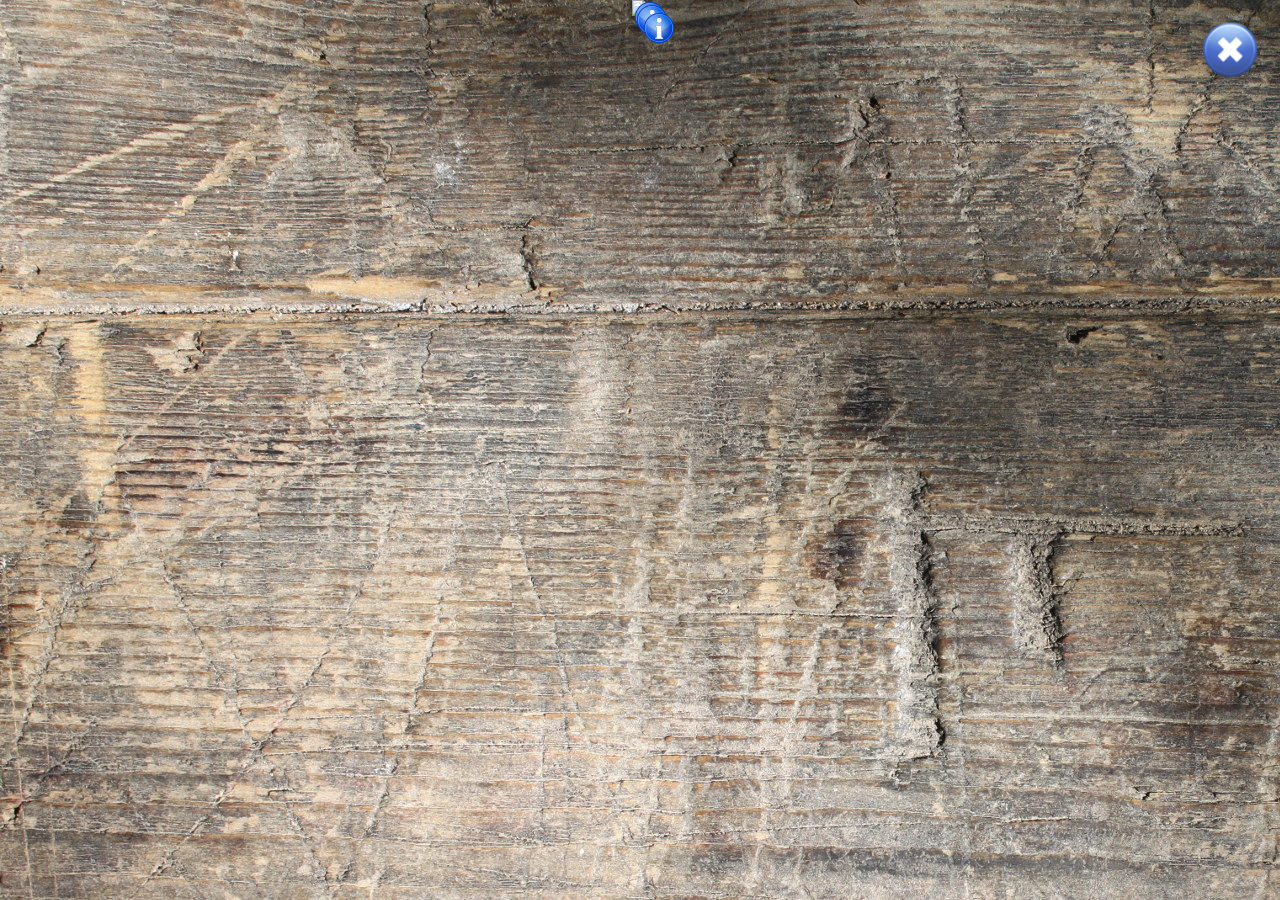
==== poster.html @ 16db36bd "Aufgeteilt in zwei HTML-Seiten" ====
<!DOCTYPE html>
<html lang="en">
	<head>
		<meta charset="utf-8">
		<meta http-equiv="X-UA-Compatible" content="IE=edge">
		<meta name="viewport" content="width=device-width, initial-scale=1.0, maximum-scale=1.0, user-scalable=no" />
		<link rel="shortcut icon" href="images/favicon.ico" type="image/x-icon" />
		<link rel="apple-touch-icon-precomposed" sizes="114x114" href="images/apple-touch-icon-114x114-precomposed.png" />

		<title>Abfallwege Infografik – NABU</title>
		<style type="text/css">
			html {
				height: 100%;
				width: 100%;
			}

			body {
				padding: 0;
				margin: 0;
				-webkit-touch-callout: none;
				-webkit-user-select: none;
				-khtml-user-select: none;
				-moz-user-select: none;
				-ms-user-select: none;
				user-select: none;
				position: relative;
				height: 100%;
				width: 100%;
				line-height: 0;
				text-align: center;
				background-image: url("images/background.jpg");
			}
			body.scrolling {
				cursor: move;
			}

			#poster-wrapper {
				position: relative;
				display: inline-block;
			}

			#poster {
				position: relative;
				top: 0; left: 0; right: 0; bottom: 0;
				width: 1000px;
				z-index: 1;
				box-shadow: 0 0 10px black;
			}


			@media(max-width:900px) {
				#poster {
					width: 1000px;
				}
			}
			@media(min-width:901px) {
				#poster {
					width: 100%;
				}
			}
			@media(min-width:1400px) {
				#poster {
					margin-top:30px;
					margin-bottom: 30px;
					width: 1200px;
				}
			}


			a#close {
				position: fixed;
				top: 20px; right: 20px;
				display: block;
				width: 60px;
				z-index: 11;
				cursor: pointer;
				border-radius: 100%;
				transition: all 0.5s ease;
			}
			a#close:hover {
				background-color: rgba(255, 255, 255, 0.3);
			}
			a#close.active {
				background-color: white;
				box-shadow: 0 0 100px white;
			}
			a#close img {
				width: 100%;
			}


			#layer {
				/* verdeckt alles, das nicht von der Maus erwischt werden soll */
				position: fixed;
				top: 0;
				left: 0;
				width: 100%;
				height: 100%;
				z-index: 10;
			}



			.marker {
				z-index: 13;
				position: absolute;
				left: 10%;
				top: 10%;
				height: 30px;
				width: 30px;
				background-image: url("../images/info.png");
				background-size: cover;
				cursor: pointer;
			}
			body.overview .marker {
				display: none;
			}

			.marker .marker-body {
				display: none;
				position: absolute;
				top: 33px;
				left: -143px;
				width: 300px;
				background-color: #C3DBF9;
				border: 7px solid #2E63CD;
				border-radius: 15px;
			}
			.marker .marker-body h2 {
				line-height: 1.1em;
				font-size: 18px;
				font-family: sans-serif;
			}
			.marker .marker-body p {
				line-height: 1.1em;
				font-size: 12px;
				font-family: sans-serif;
			}

		</style>
	</head>

	<body>
		<div id="poster-wrapper">
			<img src="images/poster2.jpg" id="poster">
			<div class="marker" style="top: 13%; left: 20%;">
				<div class="marker-body">
					<h2>Haus</h2>
					<p>
						Lorem ipsum dolor sit amet, consectetuer adipiscing elit. Aenean commodo ligula eget dolor.
					</p>
				</div>
			</div><!-- marker -->
			<div class="marker" style="top: 33%; left: 31%;">
				<div class="marker-body">
					<h2>Sortieranlage</h2>
					<p>
						Lorem ipsum dolor sit amet, consectetuer adipiscing elit. Aenean commodo ligula eget dolor.
					</p>
				</div>
			</div><!-- marker -->
			<div class="marker" style="top: 80%; left: 77%;">
				<div class="marker-body">
					<h2>Bahnhof</h2>
					<p>
						Lorem ipsum dolor sit amet, consectetuer adipiscing elit. Aenean commodo ligula eget dolor.
					</p>
				</div>
			</div><!-- marker -->
		</div><!-- poster-wrapper -->

		<a href="index.html" id="close"><img src="images/close.png"></a>
		
		
		<div id="layer"></div>

		<script src="js/jquery-2.1.1.min.js"></script>
		<script src="js/script.js"></script>

	</body>
</html>
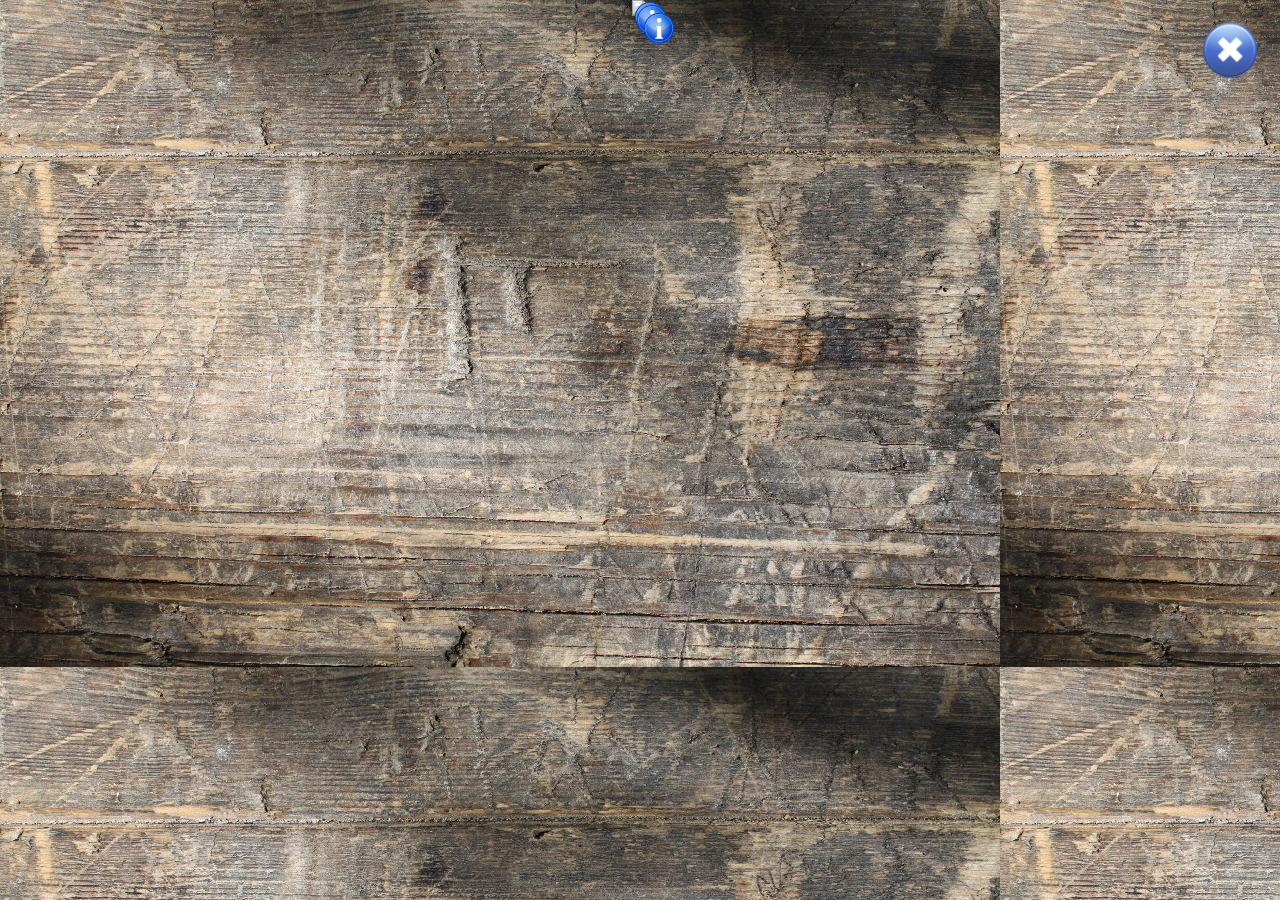
==== commit ebac579b: "Kleiner" ====
--- a/poster.html
+++ b/poster.html
@@ -48,9 +48,9 @@
 			}
 
 
-			@media(max-width:900px) {
+			@media(max-width:700px) {
 				#poster {
-					width: 1000px;
+					width: 800px;
 				}
 			}
 			@media(min-width:901px) {
@@ -104,11 +104,9 @@
 			.marker {
 				z-index: 13;
 				position: absolute;
-				left: 10%;
-				top: 10%;
 				height: 30px;
 				width: 30px;
-				background-image: url("../images/info.png");
+				background-image: url("images/info.png");
 				background-size: cover;
 				cursor: pointer;
 			}
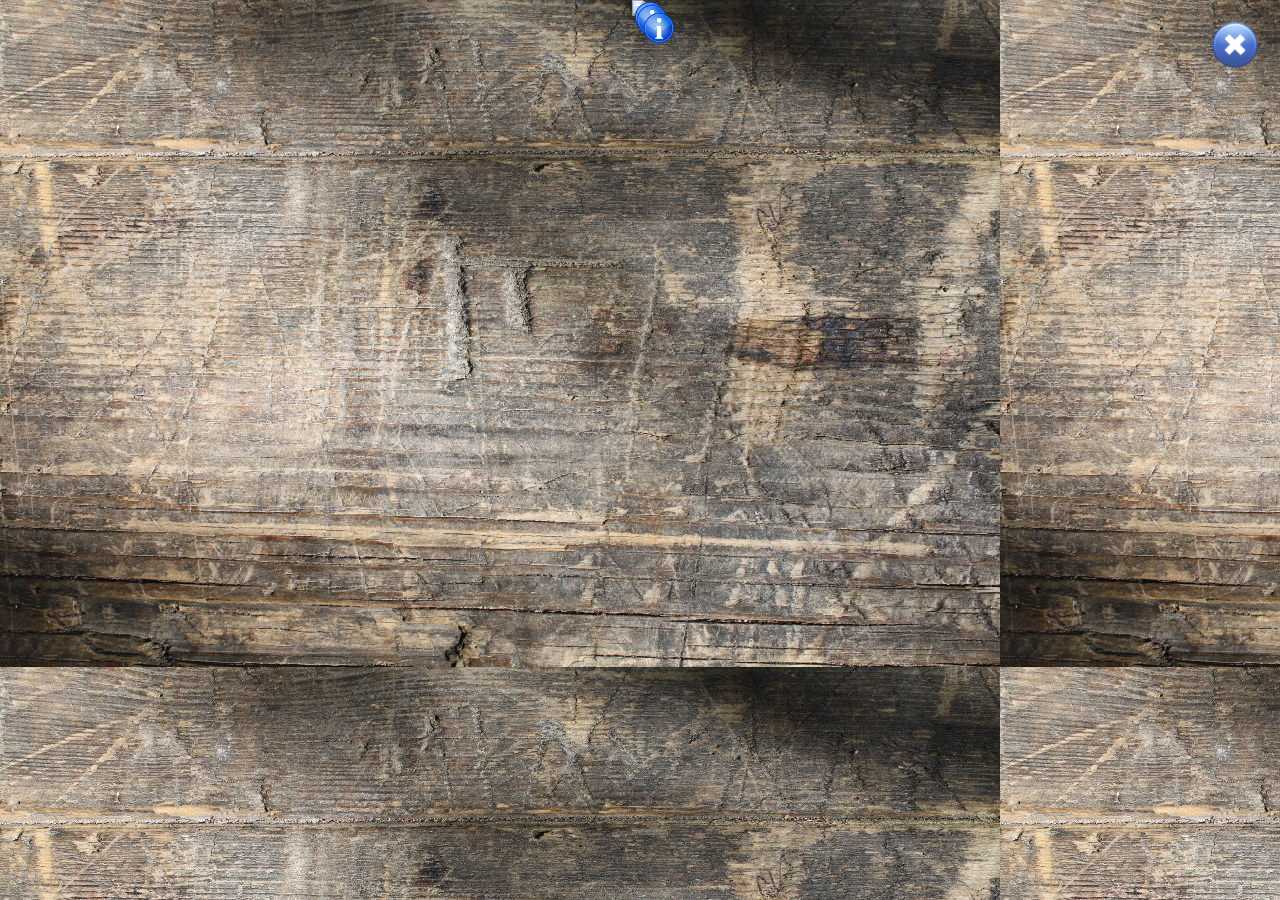
==== commit 2ed3ee31: "Close-Button kleiner" ====
--- a/poster.html
+++ b/poster.html
@@ -71,7 +71,7 @@
 				position: fixed;
 				top: 20px; right: 20px;
 				display: block;
-				width: 60px;
+				width: 50px;
 				z-index: 11;
 				cursor: pointer;
 				border-radius: 100%;
